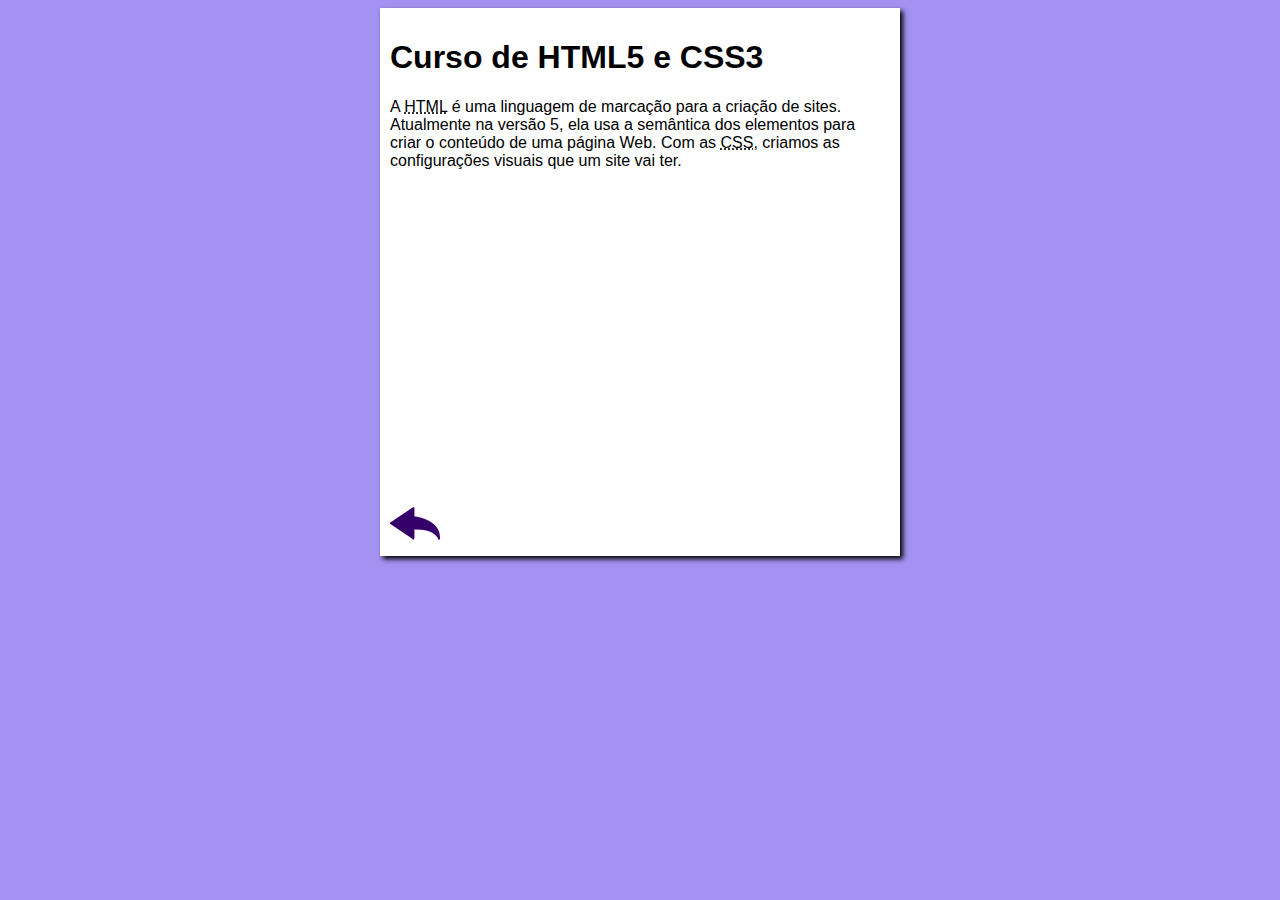
==== cursodehmtl.html @ f8587a1b "update design" ====
<!DOCTYPE html>
<html lang="pt-br">
  <head>
    <meta charset="UTF-8" />
    <meta http-equiv="X-UA-Compatible" content="IE=edge" />
    <meta name="viewport" content="width=device-width, initial-scale=1.0" />
    <title>Document</title>
  </head>
  <link rel="stylesheet" href="estilos/style.css" />
  <body>
    <main>
      <header>
        <h1>Curso de HTML5 e CSS3</h1>
      </header>
      <article>
        <p>
          A <abbr title="HyperText Markup Language">HTML</abbr> é uma linguagem
          de marcação para a criação de sites. Atualmente na versão 5, ela usa a
          semântica dos elementos para criar o conteúdo de uma página Web. Com
          as <abbr title="Cascading Style Sheets">CSS</abbr>, criamos as
          configurações visuais que um site vai ter.
        </p>

        <iframe
          width="560"
          height="315"
          src="https://www.youtube.com/embed/riSVzwlSnhw"
          frameborder="0"
          allow="accelerometer; autoplay; encrypted-media; gyroscope; picture-in-picture"
          allowfullscreen
        ></iframe>

        <a href="index.html"><img src="imagens/btn-back.png" alt="Voltar" /></a>
      </article>
    </main>
    <script></script>
  </body>
</html>
---- estilos/style.css ----
* {
  font-family: Arial, Helvetica, sans-serif;
  font: size 16px;
}
body {
  background-color: rgb(163, 146, 241);
}
main {
  background-color: white;
  width: 500px;
  margin: auto;
  padding: 10px;
  box-shadow: 3px 3px 5px black;
}
img.lado {
  float: right;
}
button {
  float: right;
}
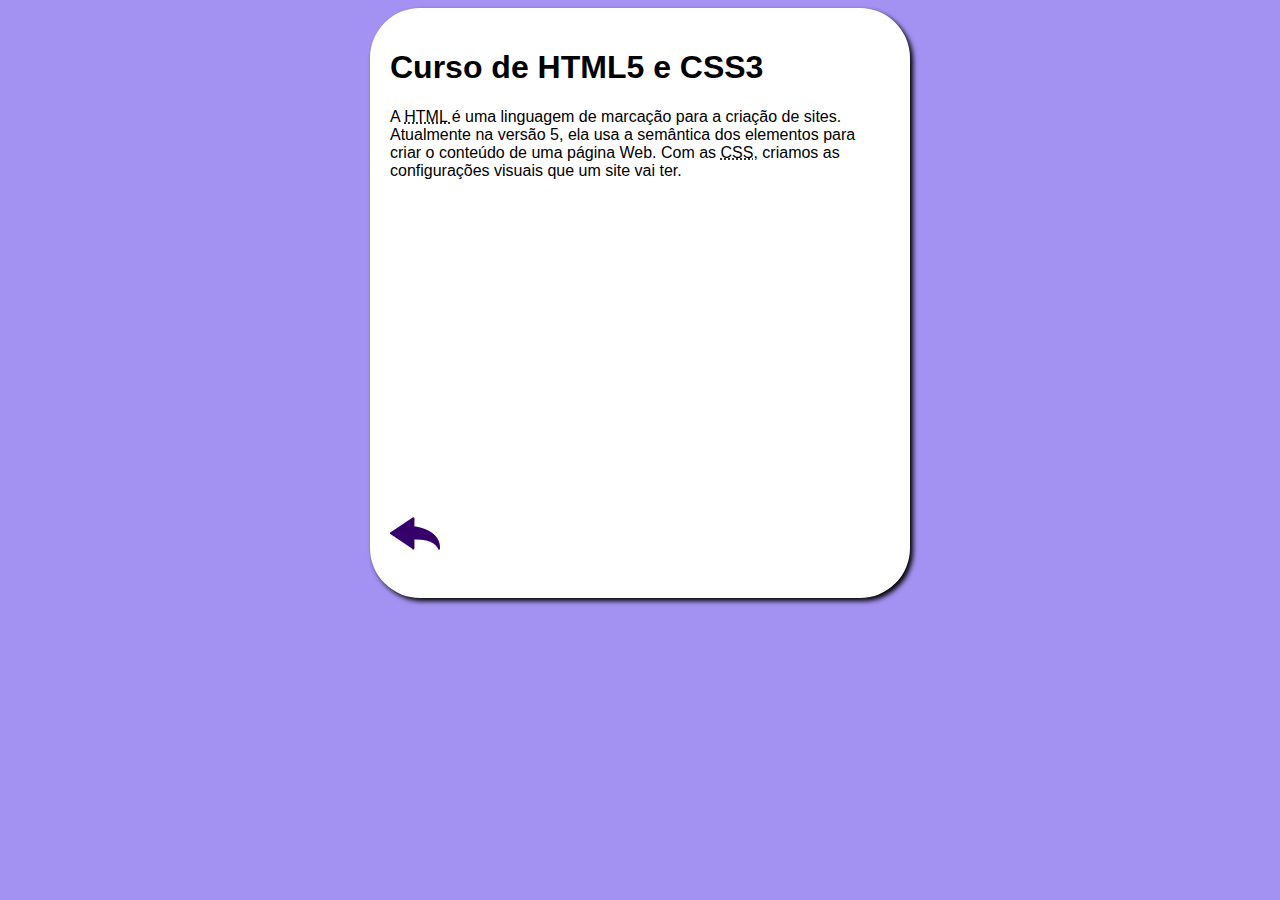
==== commit f426ac23: "cursos" ====
--- a/cursodehmtl.html
+++ b/cursodehmtl.html
@@ -14,15 +14,15 @@
       </header>
       <article>
         <p>
-          A <abbr title="HyperText Markup Language">HTML</abbr> é uma linguagem
-          de marcação para a criação de sites. Atualmente na versão 5, ela usa a
-          semântica dos elementos para criar o conteúdo de uma página Web. Com
-          as <abbr title="Cascading Style Sheets">CSS</abbr>, criamos as
-          configurações visuais que um site vai ter.
+          A <abbr title="HyperText Markup Language"> HTML </abbr> é uma
+          linguagem de marcação para a criação de sites. Atualmente na versão 5,
+          ela usa a semântica dos elementos para criar o conteúdo de uma página
+          Web. Com as <abbr title="Cascading Style Sheets">CSS</abbr>, criamos
+          as configurações visuais que um site vai ter.
         </p>
 
         <iframe
-          width="560"
+          width="500"
           height="315"
           src="https://www.youtube.com/embed/riSVzwlSnhw"
           frameborder="0"
--- a/estilos/style.css
+++ b/estilos/style.css
@@ -6,10 +6,12 @@
   background-color: rgb(163, 146, 241);
 }
 main {
+  border-radius: 50px;
   background-color: white;
   width: 500px;
+  height: 550px;
   margin: auto;
-  padding: 10px;
+  padding: 20px;
   box-shadow: 3px 3px 5px black;
 }
 img.lado {
@@ -18,3 +20,13 @@
 button {
   float: right;
 }
+a:hover {
+  filter: contrast(30%);
+}
+a {
+  transition: all 1s ease;
+}
+.html {
+  float: left;
+  display: flex;
+}
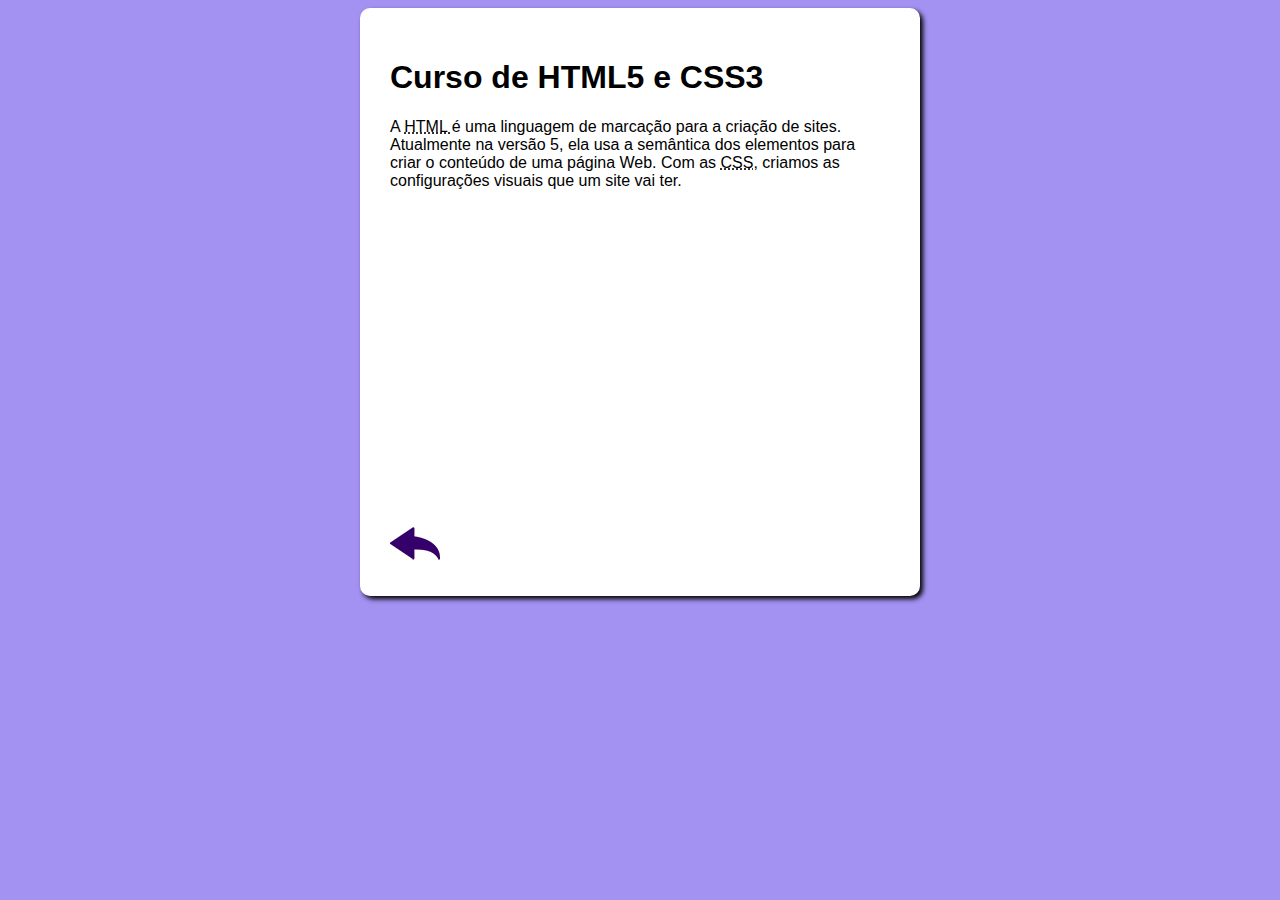
==== commit b5d69ffa: "update" ====
--- a/cursodehmtl.html
+++ b/cursodehmtl.html
@@ -20,17 +20,18 @@
           Web. Com as <abbr title="Cascading Style Sheets">CSS</abbr>, criamos
           as configurações visuais que um site vai ter.
         </p>
-
         <iframe
           width="500"
           height="315"
-          src="https://www.youtube.com/embed/riSVzwlSnhw"
+          src="https://www.youtube.com/embed/P8LxrpNQrTU"
+          title="YouTube video player"
           frameborder="0"
-          allow="accelerometer; autoplay; encrypted-media; gyroscope; picture-in-picture"
+          allow="accelerometer; autoplay; clipboard-write; encrypted-media; gyroscope; picture-in-picture"
           allowfullscreen
         ></iframe>
-
-        <a href="index.html"><img src="imagens/btn-back.png" alt="Voltar" /></a>
+        <a href="/index.html"
+          ><img src="/imagens/btn-back.png" alt="backbtn"
+        /></a>
       </article>
     </main>
     <script></script>
--- a/estilos/style.css
+++ b/estilos/style.css
@@ -6,12 +6,12 @@
   background-color: rgb(163, 146, 241);
 }
 main {
-  border-radius: 50px;
+  border-radius: 10px;
   background-color: white;
   width: 500px;
-  height: 550px;
+  height: auto;
   margin: auto;
-  padding: 20px;
+  padding: 30px;
   box-shadow: 3px 3px 5px black;
 }
 img.lado {
@@ -24,7 +24,7 @@
   filter: contrast(30%);
 }
 a {
-  transition: all 1s ease;
+  transition: all 1s;
 }
 .html {
   float: left;
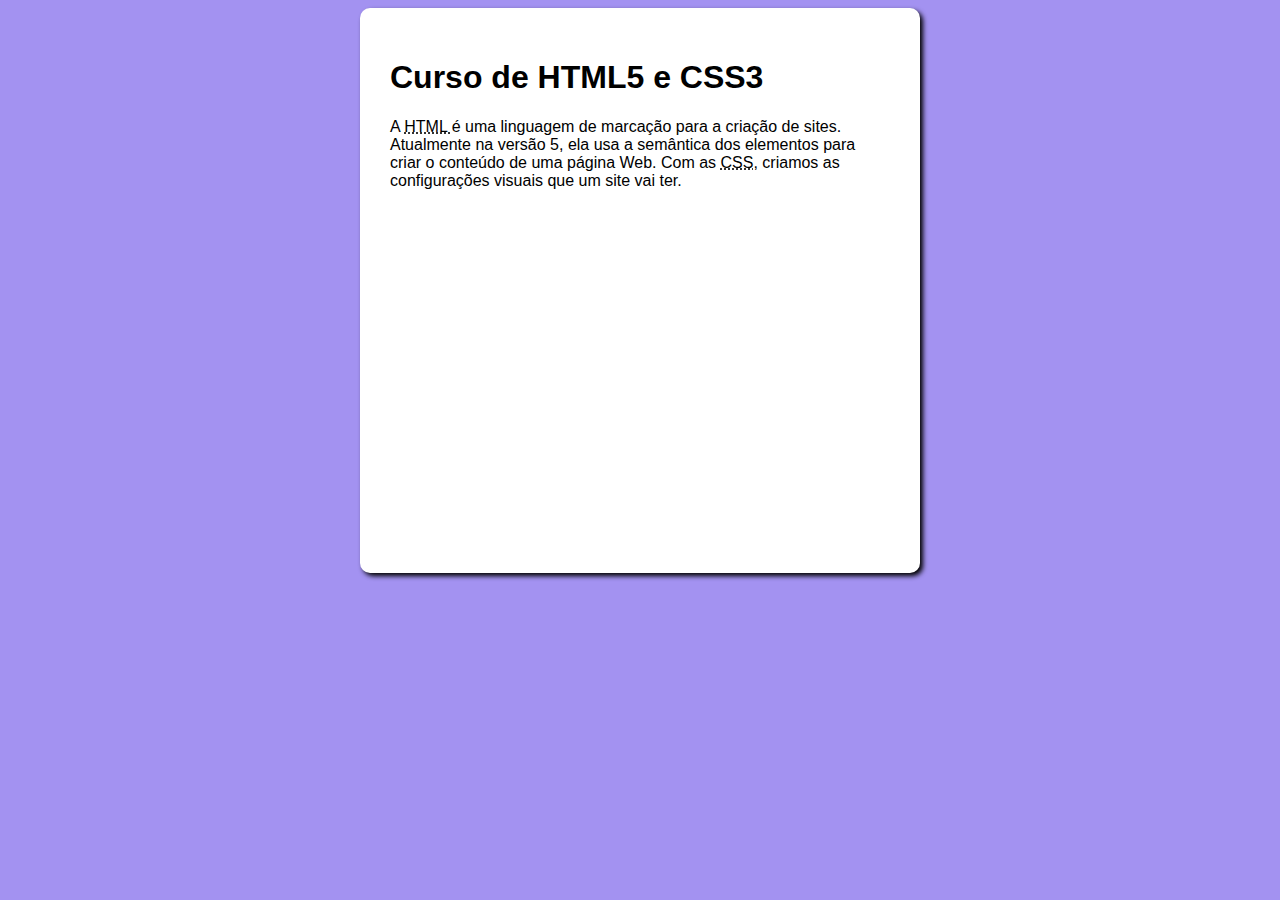
==== commit 41627d7d: "Update cursodehmtl.html" ====
--- a/cursodehmtl.html
+++ b/cursodehmtl.html
@@ -29,9 +29,7 @@
           allow="accelerometer; autoplay; clipboard-write; encrypted-media; gyroscope; picture-in-picture"
           allowfullscreen
         ></iframe>
-        <a href="/index.html"
-          ><img src="/imagens/btn-back.png" alt="backbtn"
-        /></a>
+        <a href="/index.html"><img src="" alt="" /></a>
       </article>
     </main>
     <script></script>
--- a/estilos/style.css
+++ b/estilos/style.css
@@ -26,7 +26,3 @@
 a {
   transition: all 1s;
 }
-.html {
-  float: left;
-  display: flex;
-}
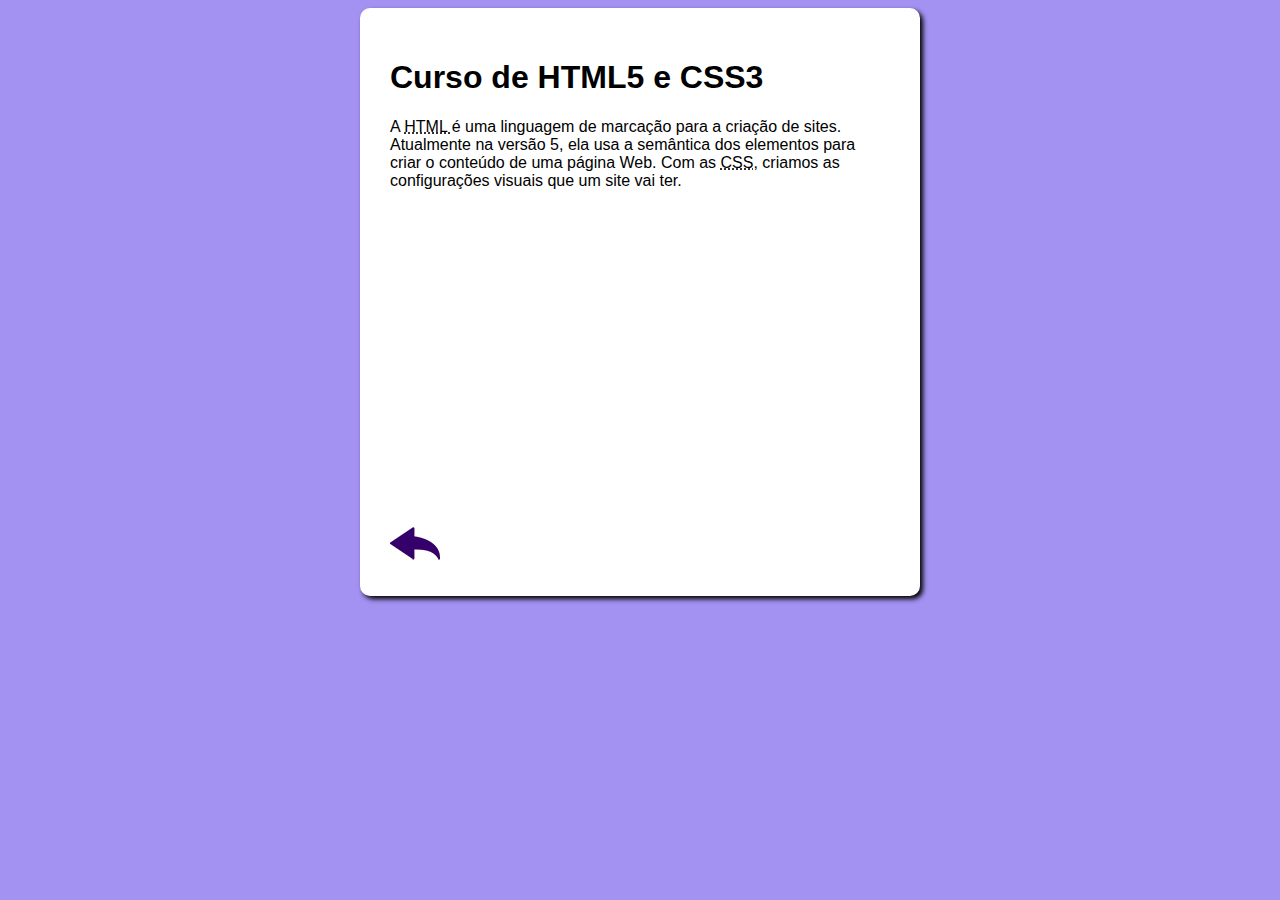
==== commit 92a2f328: "Update cursodehmtl.html" ====
--- a/cursodehmtl.html
+++ b/cursodehmtl.html
@@ -29,7 +29,9 @@
           allow="accelerometer; autoplay; clipboard-write; encrypted-media; gyroscope; picture-in-picture"
           allowfullscreen
         ></iframe>
-        <a href="/index.html"><img src="" alt="" /></a>
+        <a href="/index.html"
+          ><img src="imagens/btn-back.png" alt="Voltar"
+        /></a>
       </article>
     </main>
     <script></script>
